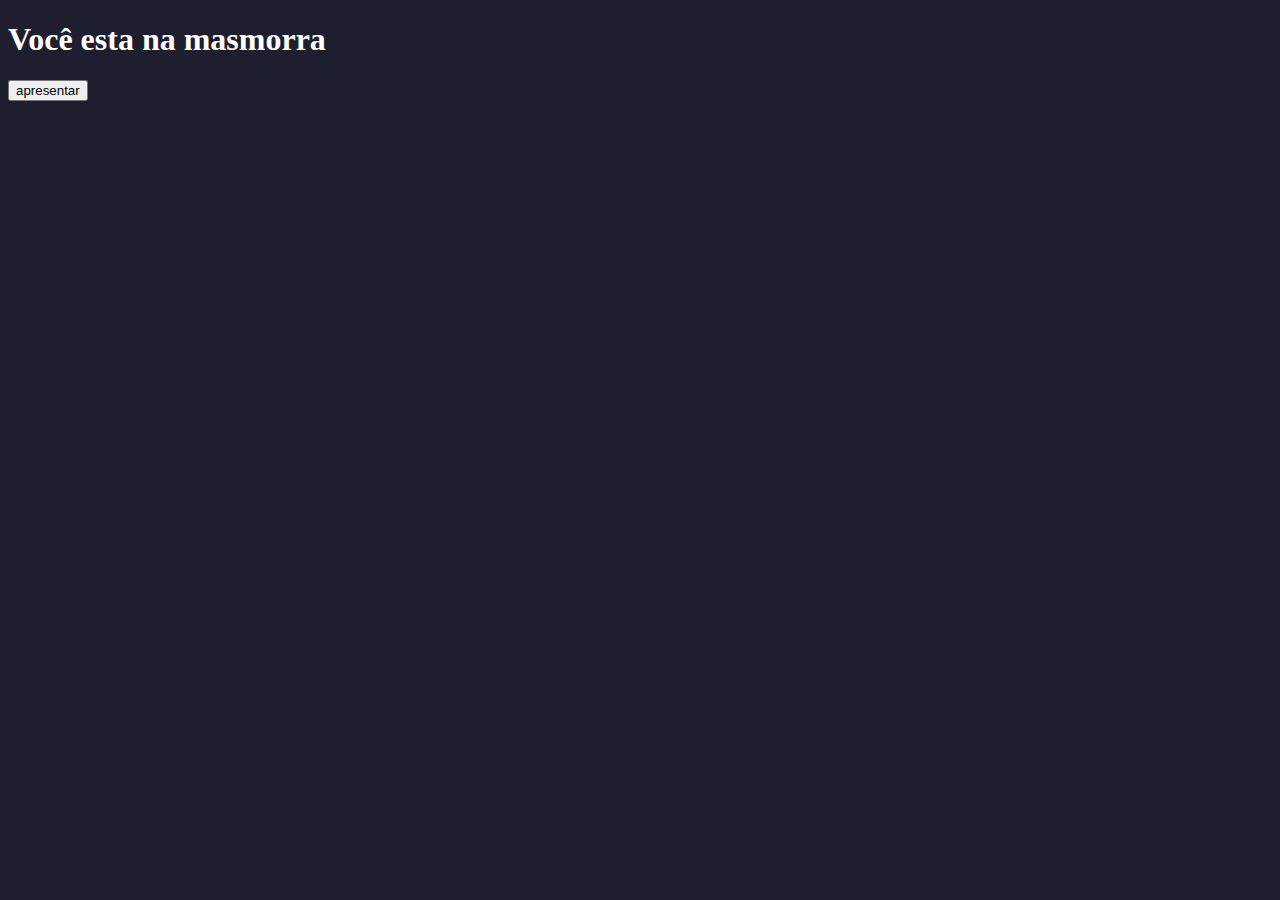
==== pages/masmorra.html @ 24a8bd36 "pimeiro" ====
<!DOCTYPE html>
<html lang="en">
<head>
    <meta charset="UTF-8">
    <meta name="viewport" content="width=device-width, initial-scale=1.0">
    <title>Document</title>
    <link rel="stylesheet" href="../css/style.css">
    
</head>
<body>
    <h1>Você esta na masmorra</h1>
    <h2 id="apresentacao"></h2>
    <button onclick="apresentacao()">apresentar</button>
</body>
<script src="../js/main.js"></script>
</html>
---- css/style.css ----
body{
    background-color: #1e1e2e;
    color: #ffffff;
}

.titulo{
    font-family: 'Open Sans', 'Helvetica Neue', sans-serif;
}

.blocoDeInscricao{
    width: 40%;
    height: 40vh;
    border-radius: 10px;
    background-color: #2e2f3c;
    box-shadow: 0px 1px 3px 0px #1a1919;
    margin: auto;
    display: flex;
    flex-direction: column;
    align-items: center;
}

.nome{
    font-family: 'Open Sans', 'Helvetica Neue', sans-serif;
    display: flex;
    flex-direction: column;
    align-items: center;
}

.atributos{
    font-family: 'Open Sans', 'Helvetica Neue', sans-serif;
    width: 100%;
    display: flex;
    flex-direction: column;
    align-items: center;
}

.status{
    font-size: 90%;
    width: 100%;
    display: flex;
    justify-content: space-between;
}

.box{
    width: 25%;
}

.box input{
    width: 40%;
}

.botao{
    color: #ffffff;
    width: 30%;
    height: 4vh;
    background-color: #017afa;
    border: none;
    border-radius: 2px;
}
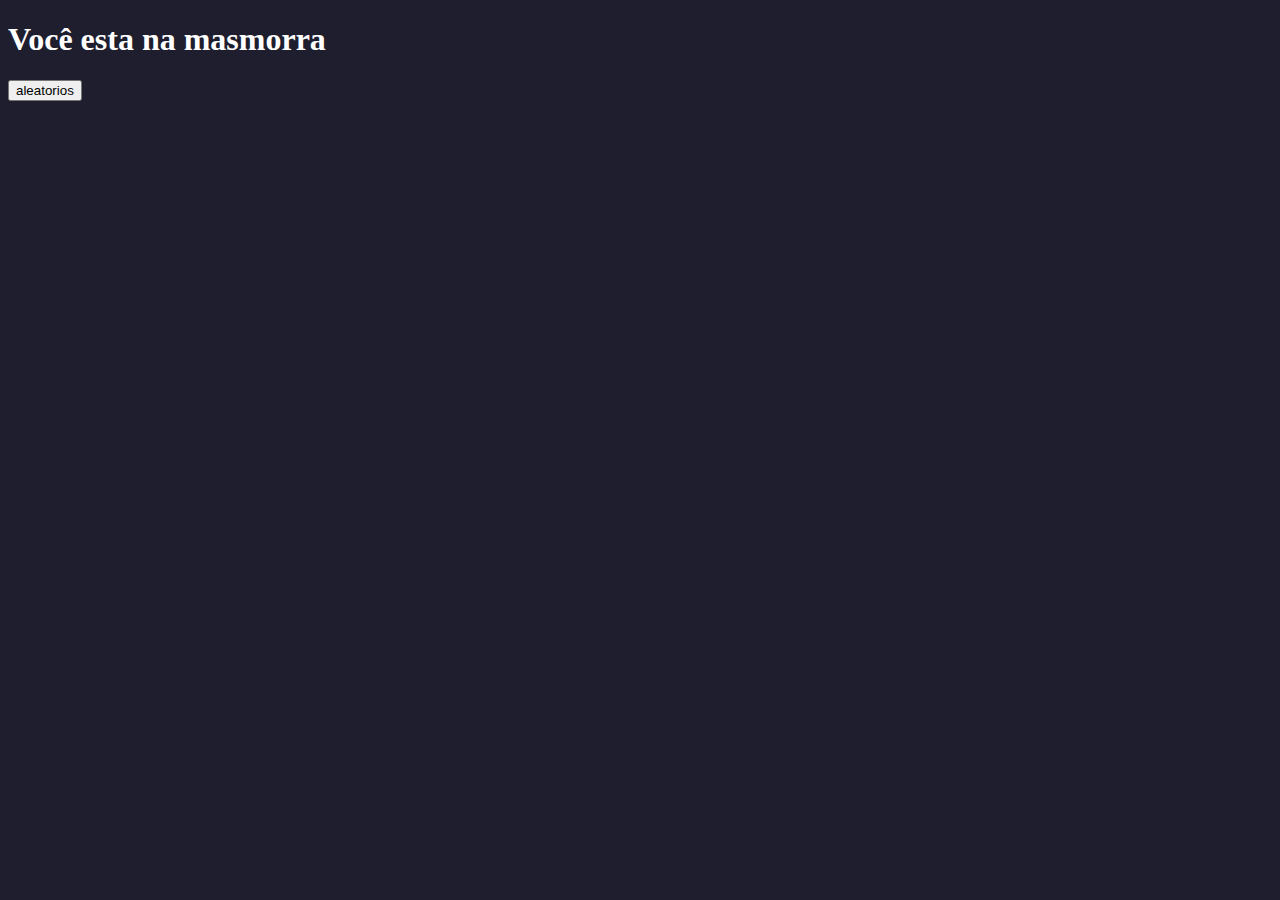
==== commit b8ea7239: "mais um dia" ====
--- a/pages/masmorra.html
+++ b/pages/masmorra.html
@@ -9,8 +9,63 @@
 </head>
 <body>
     <h1>Você esta na masmorra</h1>
-    <h2 id="apresentacao"></h2>
-    <button onclick="apresentacao()">apresentar</button>
+    <button onclick="jornada(inimigosN1)">aleatorios</button>
+    <div class="blocoDeAventura"></div>
 </body>
-<script src="../js/main.js"></script>
+<script>
+    function deusaDosNumerosAleatorios(){ // A Maldita deusa dos numeros aleatorios
+       return Math.floor(Math.random()*10)+1;
+    }
+
+
+    const urlParams = new URLSearchParams(window.location.search);
+    let nome = urlParams.get("nome");
+    let forca = urlParams.get("forca");
+    let defesa = urlParams.get("defesa");
+    let sorte = urlParams.get("sorte");
+    let vidaHeroi = 100;
+    const inimigosN1 = {
+        "goblin": { vida: 10, defesa: 3, ataque: 2},
+        "goblin_batedor": { vida: 10, defesa: 2, ataque: 4},
+        "morcego": { vida: 5, defesa: 2, ataque: 3},
+        "serpente": { vida: 15, defesa: 5, ataque: 3}
+    }
+    let inimigosAbatidos = 0
+    function golpe(ataque, defesa, sorte=0){
+        let dano = ataque - defesa;
+        if (dano < 0){
+            dano = 0
+        }
+        if (sorte) {
+            if (deusaDosNumerosAleatorios() <= sorte){
+                dano*=2
+                alert("Critico")
+            }
+        }
+        return dano
+    }
+
+    function jornada(inimigos){
+        let inimigo = Object.keys(inimigos); // coleta o nomes dos inimigos
+        while (inimigosAbatidos < 5 && vidaHeroi > 0){
+            let inimigoAleatorio = inimigo[Math.floor(Math.random()*inimigo.length)]
+            console.log(`Um ${inimigoAleatorio} apareceu`)
+            let vidaInimigo = inimigos[inimigoAleatorio]["vida"];
+            while (vidaInimigo > 0 && vidaHeroi > 0){
+                vidaHeroi-=golpe(forca, inimigos[inimigoAleatorio]["defesa"], sorte);
+                vidaInimigo-=golpe(inimigos[inimigoAleatorio]["ataque"], defesa)
+
+            }
+            inimigosAbatidos++
+        } 
+        if (vidaHeroi <= 0){
+            console.log("Você foi derrotado")
+        } else {
+            console.log("Você completou o andar 1")
+        }
+        console.log("Fim da aventura")
+    }
+
+
+</script>
 </html>--- a/css/style.css
+++ b/css/style.css
@@ -9,7 +9,7 @@
 
 .blocoDeInscricao{
     width: 40%;
-    height: 40vh;
+    height: auto;
     border-radius: 10px;
     background-color: #2e2f3c;
     box-shadow: 0px 1px 3px 0px #1a1919;
@@ -56,4 +56,19 @@
     background-color: #017afa;
     border: none;
     border-radius: 2px;
-}+}
+
+
+
+
+.blocoDeAventura{
+    width: 40%;
+    height: auto;
+    border-radius: 10px;
+    background-color: #2e2f3c;
+    box-shadow: 0px 1px 3px 0px #1a1919;
+    margin: auto;
+    display: flex;
+    flex-direction: column;
+    align-items: center;
+}
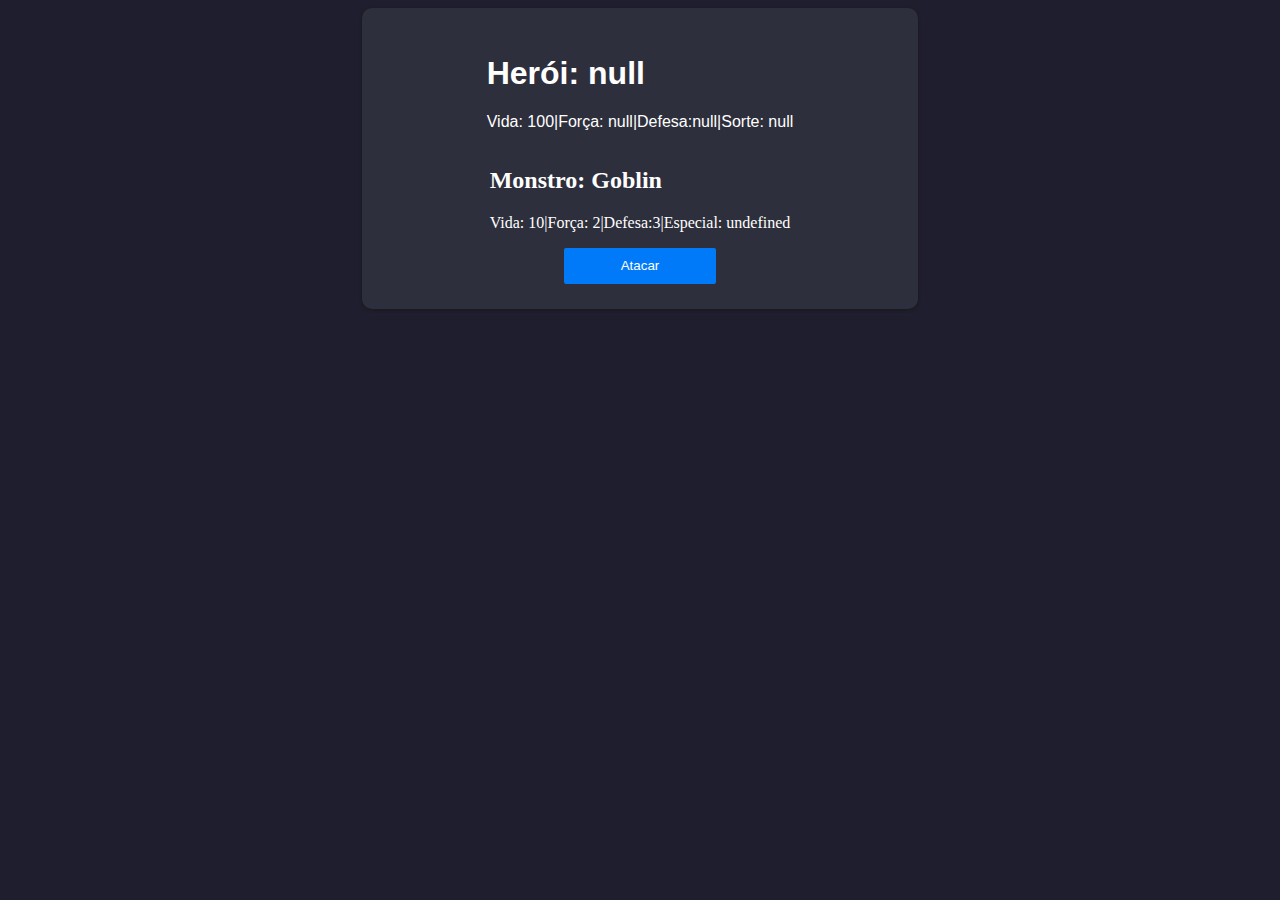
==== commit 98b036b3: "conserto" ====
--- a/pages/masmorra.html
+++ b/pages/masmorra.html
@@ -8,9 +8,11 @@
     
 </head>
 <body>
-    <h1>Você esta na masmorra</h1>
-    <button onclick="jornada(inimigosN1)">aleatorios</button>
-    <div class="blocoDeAventura"></div>
+    <div class="blocoDeAventura">
+        <div id="andar"></div>
+        <div id="monstros"></div>
+        <button class="botao" onclick="golpe()">Atacar</button>
+    </div>
 </body>
 <script>
     function deusaDosNumerosAleatorios(){ // A Maldita deusa dos numeros aleatorios
@@ -24,47 +26,55 @@
     let defesa = urlParams.get("defesa");
     let sorte = urlParams.get("sorte");
     let vidaHeroi = 100;
-    const inimigosN1 = {
-        "goblin": { vida: 10, defesa: 3, ataque: 2},
-        "goblin_batedor": { vida: 10, defesa: 2, ataque: 4},
-        "morcego": { vida: 5, defesa: 2, ataque: 3},
-        "serpente": { vida: 15, defesa: 5, ataque: 3}
+    const inimigos = {
+        "Goblin": { vida: 10, defesa: 3, ataque: 2},
+        "Goblin_batedor": { vida: 10, defesa: 2, ataque: 4},
+        "Serpe": { vida: 15, defesa: 5, ataque: 3}
     }
+
+    const inimigosN2 = {
+
+    }
+
+
     let inimigosAbatidos = 0
     function golpe(ataque, defesa, sorte=0){
         let dano = ataque - defesa;
-        if (dano < 0){
-            dano = 0
+        if (dano <= 0){
+            dano = 1
         }
         if (sorte) {
             if (deusaDosNumerosAleatorios() <= sorte){
                 dano*=2
-                alert("Critico")
             }
         }
         return dano
     }
 
-    function jornada(inimigos){
-        let inimigo = Object.keys(inimigos); // coleta o nomes dos inimigos
-        while (inimigosAbatidos < 5 && vidaHeroi > 0){
-            let inimigoAleatorio = inimigo[Math.floor(Math.random()*inimigo.length)]
-            console.log(`Um ${inimigoAleatorio} apareceu`)
-            let vidaInimigo = inimigos[inimigoAleatorio]["vida"];
-            while (vidaInimigo > 0 && vidaHeroi > 0){
-                vidaHeroi-=golpe(forca, inimigos[inimigoAleatorio]["defesa"], sorte);
-                vidaInimigo-=golpe(inimigos[inimigoAleatorio]["ataque"], defesa)
+    document.getElementById("andar").innerHTML = `
+        <div class="titulo">
+           <h1>Herói: ${nome}</h1>
+           <p>Vida: ${vidaHeroi}|Força: ${forca}|Defesa:${defesa}|Sorte: ${sorte}</p>
+           
+        </div>
+        <p id="aventura"></p>`;
+    let inimigo = Object.keys(inimigos); // coleta o nomes dos inimigos
+    let inimigoDoAndar = inimigo[inimigosAbatidos]
+    document.getElementById("monstros").innerHTML = `
+    <h2>Monstro: ${inimigoDoAndar} </h2>
+    <p>Vida: ${inimigos[inimigoDoAndar]["vida"]}|Força: ${inimigos[inimigoDoAndar]["ataque"]}|Defesa:${inimigos[inimigoDoAndar]["defesa"]}|Especial: ${inimigos[inimigoDoAndar]["especial"]}</p>
+    `;
+    let vidaInimigo = inimigos[inimigoDoAndar]["vida"];
+        
+    /*while (vidaInimigo > 0 && vidaHeroi > 0){
+        vidaHeroi-=golpe(forca, inimigos[inimigoDoAndar]["defesa"], sorte);
+        vidaInimigo-=golpe(inimigos[inimigoDoAndar]["ataque"], defesa)
 
-            }
-            inimigosAbatidos++
-        } 
-        if (vidaHeroi <= 0){
-            console.log("Você foi derrotado")
-        } else {
-            console.log("Você completou o andar 1")
-        }
-        console.log("Fim da aventura")
-    }
+    }*/
+    
+    
+    
+    
 
 
 </script>
--- a/css/style.css
+++ b/css/style.css
@@ -10,6 +10,7 @@
 .blocoDeInscricao{
     width: 40%;
     height: auto;
+    padding: 2%;
     border-radius: 10px;
     background-color: #2e2f3c;
     box-shadow: 0px 1px 3px 0px #1a1919;
@@ -64,6 +65,7 @@
 .blocoDeAventura{
     width: 40%;
     height: auto;
+    padding: 2%;
     border-radius: 10px;
     background-color: #2e2f3c;
     box-shadow: 0px 1px 3px 0px #1a1919;
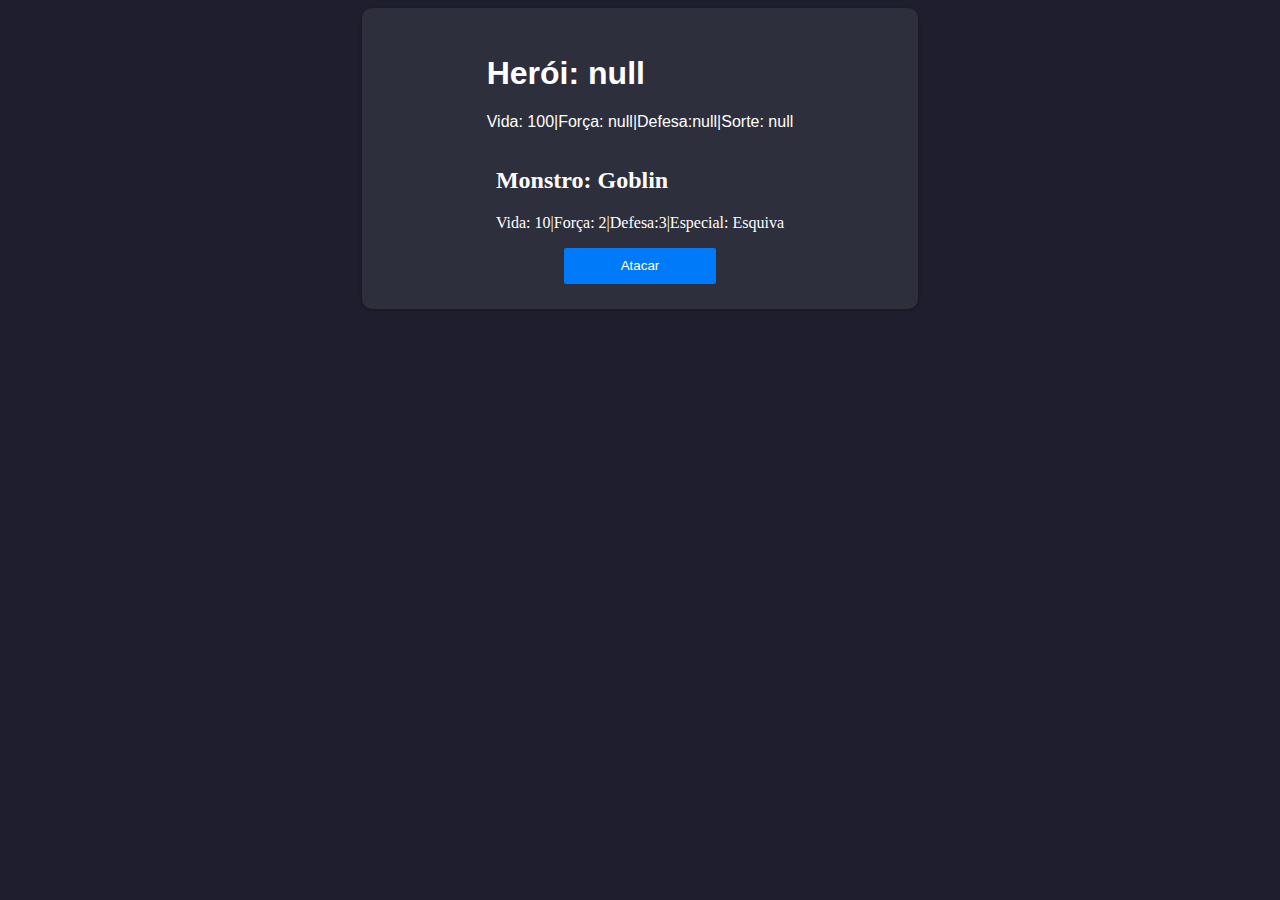
==== commit a927703e: "uma conquista" ====
--- a/pages/masmorra.html
+++ b/pages/masmorra.html
@@ -27,44 +27,80 @@
     let sorte = urlParams.get("sorte");
     let vidaHeroi = 100;
     const inimigos = {
-        "Goblin": { vida: 10, defesa: 3, ataque: 2},
-        "Goblin_batedor": { vida: 10, defesa: 2, ataque: 4},
-        "Serpe": { vida: 15, defesa: 5, ataque: 3}
+        "Goblin": { vida: 10, defesa: 3, ataque: 2, especial: "Esquiva"},
+        "Goblin_batedor": { vida: 10, defesa: 2, ataque: 4, especial: "Segundo_Ataque"},
+        "Serpente": { vida: 15, defesa: 5, ataque: 3, especial: "Veneno"},
+        "Carniçal": { vida: 25, defesa: 3, ataque: 5, especial: "Sangria"},
+        "Gelatina": {vida: 20, defesa: 6, ataque: 6, especial: "Acido"},
+        "Ettin":  {vida: 20, defesa: 4, ataque: 6, especial: "Ataque_Duplo"}
     }
-
-    const inimigosN2 = {
-
-    }
+    let inimigo = Object.keys(inimigos); // coleta o nomes dos inimigos
+    let inimigosAbatidos = 0
+    let inimigoDoAndar = inimigo[inimigosAbatidos]
+    let vidaInimigo = inimigos[inimigoDoAndar]["vida"];
 
 
-    let inimigosAbatidos = 0
-    function golpe(ataque, defesa, sorte=0){
-        let dano = ataque - defesa;
-        if (dano <= 0){
-            dano = 1
-        }
-        if (sorte) {
-            if (deusaDosNumerosAleatorios() <= sorte){
-                dano*=2
-            }
-        }
-        return dano
-    }
+
 
     document.getElementById("andar").innerHTML = `
         <div class="titulo">
            <h1>Herói: ${nome}</h1>
-           <p>Vida: ${vidaHeroi}|Força: ${forca}|Defesa:${defesa}|Sorte: ${sorte}</p>
+           <p id="estatus">Vida: ${vidaHeroi}|Força: ${forca}|Defesa:${defesa}|Sorte: ${sorte}</p>
            
         </div>
         <p id="aventura"></p>`;
-    let inimigo = Object.keys(inimigos); // coleta o nomes dos inimigos
-    let inimigoDoAndar = inimigo[inimigosAbatidos]
+    
     document.getElementById("monstros").innerHTML = `
     <h2>Monstro: ${inimigoDoAndar} </h2>
-    <p>Vida: ${inimigos[inimigoDoAndar]["vida"]}|Força: ${inimigos[inimigoDoAndar]["ataque"]}|Defesa:${inimigos[inimigoDoAndar]["defesa"]}|Especial: ${inimigos[inimigoDoAndar]["especial"]}</p>
+    <p>Vida: ${vidaInimigo}|Força: ${inimigos[inimigoDoAndar]["ataque"]}|Defesa:${inimigos[inimigoDoAndar]["defesa"]}|Especial: ${inimigos[inimigoDoAndar]["especial"]}</p>
     `;
-    let vidaInimigo = inimigos[inimigoDoAndar]["vida"];
+
+
+    function golpe(){
+        let danoHeroi = forca - inimigos[inimigoDoAndar]["defesa"];
+        if (danoHeroi <= 0){//Para não bugar e ficar em uma luta infinita de dano 0
+            danoHeroi = 1
+        }
+        if (deusaDosNumerosAleatorios() <= sorte){//Gera critico
+            danoHeroi*=2
+        }
+        let danoInimigo = inimigos[inimigoDoAndar]["ataque"] - defesa;
+        if (danoInimigo <= 0){//Para não bugar e ficar em uma luta infinita de dano 0
+            danoInimigo = 1
+        }
+        let especial = inimigos[inimigoDoAndar]["especial"];
+        
+
+        if (especial == "Esquiva"){ //Esta merda vai burgar e gera uma luta infinita de dano 0
+            if (deusaDosNumerosAleatorios() <= 6){
+                danoHeroi = 0;
+            }
+        } else if(especial == "Segundo_Ataque"){
+            if (deusaDosNumerosAleatorios() <= 4){
+                danoInimigo*=2;
+            }
+        } else if (especial == "Veneno") {
+            danoInimigo+=5;
+        } else if (especial == "Sangria"){
+            vidaInimigo+=danoInimigo;
+        } else if (especial == "Acido"){
+            danoInimigo = inimigos[inimigoDoAndar]["ataque"] - Math.floor(defesa / 2);
+        } else if (especial == "Ataque_Duplo"){
+            if (vidaInimigo/2 <= inimigos[inimigoDoAndar]["vida"]){
+                danoInimigo*=2;
+            }
+        } // eu percebi agora que eu podia fazer com mathcase mas eu ja terminei vai ficar assim
+        vidaInimigo-=danoHeroi;
+        vidaHeroi-=danoInimigo;
+        document.getElementById("monstros").innerHTML = `
+            <h2>Monstro: ${inimigoDoAndar} </h2>
+            <p>Vida: ${vidaInimigo}|Força: ${inimigos[inimigoDoAndar]["ataque"]}|Defesa:${inimigos[inimigoDoAndar]["defesa"]}|Especial: ${inimigos[inimigoDoAndar]["especial"]}</p>
+        `;
+        document.getElementById("estatus").innerHTML = `<p id="estatus">Vida: ${vidaHeroi}|Força: ${forca}|Defesa:${defesa}|Sorte: ${sorte}</p>`;
+        
+    }
+
+    
         
     /*while (vidaInimigo > 0 && vidaHeroi > 0){
         vidaHeroi-=golpe(forca, inimigos[inimigoDoAndar]["defesa"], sorte);
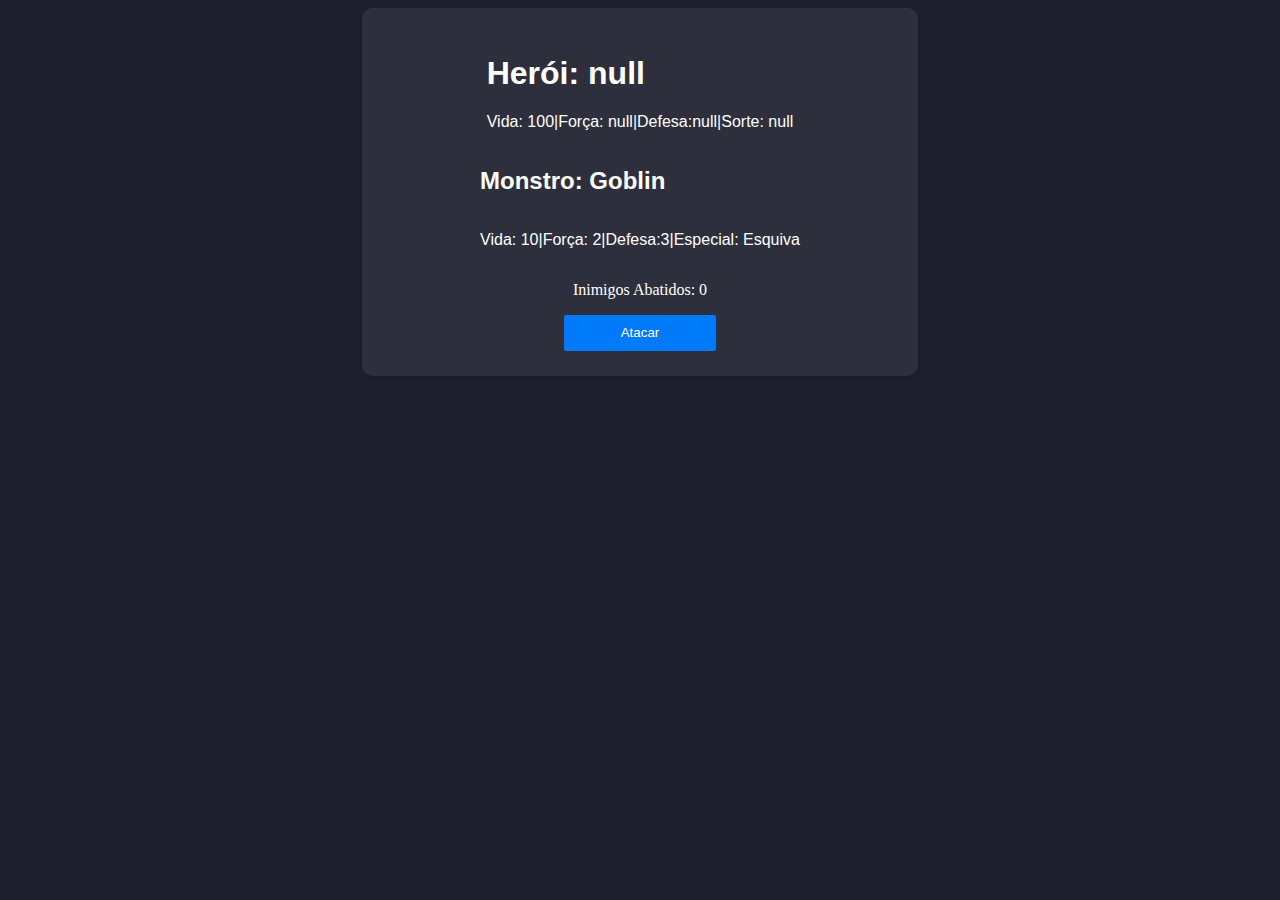
==== commit 8e9e6195: "final" ====
--- a/pages/masmorra.html
+++ b/pages/masmorra.html
@@ -8,9 +8,11 @@
     
 </head>
 <body>
-    <div class="blocoDeAventura">
+    <div id="idblocoDeAventura" class="blocoDeAventura">
         <div id="andar"></div>
         <div id="monstros"></div>
+        <div id="aventura"></div>
+        <div id="derrota"></div>
         <button class="botao" onclick="golpe()">Atacar</button>
     </div>
 </body>
@@ -28,89 +30,170 @@
     let vidaHeroi = 100;
     const inimigos = {
         "Goblin": { vida: 10, defesa: 3, ataque: 2, especial: "Esquiva"},
-        "Goblin_batedor": { vida: 10, defesa: 2, ataque: 4, especial: "Segundo_Ataque"},
+        "Goblin Batedor": { vida: 10, defesa: 2, ataque: 4, especial: "Segundo Ataque"},
         "Serpente": { vida: 15, defesa: 5, ataque: 3, especial: "Veneno"},
         "Carniçal": { vida: 25, defesa: 3, ataque: 5, especial: "Sangria"},
         "Gelatina": {vida: 20, defesa: 6, ataque: 6, especial: "Acido"},
-        "Ettin":  {vida: 20, defesa: 4, ataque: 6, especial: "Ataque_Duplo"}
+        "Ettin":  {vida: 20, defesa: 4, ataque: 6, especial: "Ataque Duplo"}
     }
     let inimigo = Object.keys(inimigos); // coleta o nomes dos inimigos
     let inimigosAbatidos = 0
     let inimigoDoAndar = inimigo[inimigosAbatidos]
     let vidaInimigo = inimigos[inimigoDoAndar]["vida"];
-
-
-
-
-    document.getElementById("andar").innerHTML = `
-        <div class="titulo">
-           <h1>Herói: ${nome}</h1>
-           <p id="estatus">Vida: ${vidaHeroi}|Força: ${forca}|Defesa:${defesa}|Sorte: ${sorte}</p>
-           
-        </div>
-        <p id="aventura"></p>`;
+    let danoHeroi;
+    let danoInimigo;
+    let especial;
+    let critico = false;
+    let acontece;
+    let descricaoH;
+    let descricaoI;
+
+    function nivel(){
+        let n = Math.floor(Math.random()*3)+1;
+        if (n == 1){
+            forca++
+        } else if (n == 2){
+            defesa++
+        } else {
+            sorte++
+        }
+    }
+
+    function gameover(){
+        return document.getElementById("idblocoDeAventura").innerHTML = `
+            <div class="titulo">
+               <h1>Você foi Derrotado</h1>
+               <a href='../index.html'><button class="botao" >Recomeçar</button></a>
+            </div>`;
+    }
+
+    function vitoria(){
+        return document.getElementById("idblocoDeAventura").innerHTML = `
+            <div class="titulo">
+                <h1>Parabéns</h1>
+                <h1>Você Desbravou toda a Masmorra</h1>
+                <a href='../index.html'><button class="botao" >Recomeçar</button></a>
+            </div>`;
+    }
+
+    function detalhesDoHeroi(){
+        return document.getElementById("andar").innerHTML = `
+            <div class="titulo">
+               <h1>Herói: ${nome}</h1>
+               <p id="estatus">Vida: ${vidaHeroi}|Força: ${forca}|Defesa:${defesa}|Sorte: ${sorte}</p>
+               
+            </div>`;
+    }
     
-    document.getElementById("monstros").innerHTML = `
-    <h2>Monstro: ${inimigoDoAndar} </h2>
-    <p>Vida: ${vidaInimigo}|Força: ${inimigos[inimigoDoAndar]["ataque"]}|Defesa:${inimigos[inimigoDoAndar]["defesa"]}|Especial: ${inimigos[inimigoDoAndar]["especial"]}</p>
-    `;
-
+    function limpar(){
+        vidaInimigo = inimigos[inimigoDoAndar]["vida"];
+        inimigosAbatidos++
+        inimigoDoAndar = inimigo[inimigosAbatidos]
+        return document.getElementById("aventura").innerHTML = ``
+    }
+
+    function detalhesDoMonstro(){//função que escreve estatisticas e do monstro
+        return document.getElementById("monstros").innerHTML = `
+            <div class="titulo">
+                <h2>Monstro: ${inimigoDoAndar} </h2>
+            </div>
+            <div class="atributos">
+                <p>Vida: ${vidaInimigo}|Força: ${inimigos[inimigoDoAndar]["ataque"]}|Defesa:${inimigos[inimigoDoAndar]["defesa"]}|Especial: ${inimigos[inimigoDoAndar]["especial"]}</p>
+            </div>    
+            `;
+        document.getElementById("estatus").innerHTML = `<p id="estatus">Vida: ${vidaHeroi}|Força: ${forca}|Defesa:${defesa}|Sorte: ${sorte}</p>`;
+    }
+
+    function descricaoBatalhaHeroi(acontece){ // função que escreve a os o que ouve na batalha
+        if (acontece == "Esquiva"){
+            return document.getElementById("aventura").innerHTML += `<p>Você errou o golpe</p>`
+        }
+        if (critico){
+            return document.getElementById("aventura").innerHTML += `<p>Você causou ${danoHeroi} de dano com um Critico!!</p>`;
+        } else {
+            return document.getElementById("aventura").innerHTML += `<p>Você causou ${danoHeroi} de dano</p>`;
+        } 
+    }
+    function descricaoBatalhaInimigo(acontece){
+        if (acontece == "Esquiva"){
+            return document.getElementById("aventura").innerHTML += `<p>O inimigo se esquivou do ataque e lhe causou ${danoInimigo} de dano</p>`
+        } else if(acontece == "Segundo Ataque"){
+            return document.getElementById("aventura").innerHTML += `<p>O inimigo lhe acertou duas vezes e causou ${danoInimigo} de dano</p>`
+        } else if(acontece == "") {
+            return document.getElementById("aventura").innerHTML += `<p>O inimigo lhe causou ${danoInimigo} de dano</p>`
+        }
+        
+    }
+
+    function descricaoBatalha(acontece){
+        return descricaoBatalhaHeroi(acontece), descricaoBatalhaInimigo(acontece)
+    }
 
     function golpe(){
-        let danoHeroi = forca - inimigos[inimigoDoAndar]["defesa"];
+        danoHeroi = forca - inimigos[inimigoDoAndar]["defesa"];
+        danoInimigo = inimigos[inimigoDoAndar]["ataque"] - defesa;
+        especial = inimigos[inimigoDoAndar]["especial"];
+        
+        if (danoInimigo <= 0){//Para não bugar e ficar em uma luta infinita de dano 0
+            danoInimigo = 1
+        }
         if (danoHeroi <= 0){//Para não bugar e ficar em uma luta infinita de dano 0
             danoHeroi = 1
         }
         if (deusaDosNumerosAleatorios() <= sorte){//Gera critico
             danoHeroi*=2
-        }
-        let danoInimigo = inimigos[inimigoDoAndar]["ataque"] - defesa;
-        if (danoInimigo <= 0){//Para não bugar e ficar em uma luta infinita de dano 0
-            danoInimigo = 1
-        }
-        let especial = inimigos[inimigoDoAndar]["especial"];
+            critico = true
+        }
+        
         
 
         if (especial == "Esquiva"){ //Esta merda vai burgar e gera uma luta infinita de dano 0
             if (deusaDosNumerosAleatorios() <= 6){
                 danoHeroi = 0;
+                acontece = "Esquiva";
             }
-        } else if(especial == "Segundo_Ataque"){
+        } else if(especial == "Segundo Ataque"){
             if (deusaDosNumerosAleatorios() <= 4){
                 danoInimigo*=2;
+                acontece = "Segundo Ataque";
             }
         } else if (especial == "Veneno") {
             danoInimigo+=5;
         } else if (especial == "Sangria"){
-            vidaInimigo+=danoInimigo;
+            vidaInimigo+=Math.floor(danoInimigo / 2);
         } else if (especial == "Acido"){
             danoInimigo = inimigos[inimigoDoAndar]["ataque"] - Math.floor(defesa / 2);
-        } else if (especial == "Ataque_Duplo"){
+        } else if (especial == "Ataque Duplo"){
             if (vidaInimigo/2 <= inimigos[inimigoDoAndar]["vida"]){
                 danoInimigo*=2;
             }
         } // eu percebi agora que eu podia fazer com mathcase mas eu ja terminei vai ficar assim
+        
         vidaInimigo-=danoHeroi;
         vidaHeroi-=danoInimigo;
-        document.getElementById("monstros").innerHTML = `
-            <h2>Monstro: ${inimigoDoAndar} </h2>
-            <p>Vida: ${vidaInimigo}|Força: ${inimigos[inimigoDoAndar]["ataque"]}|Defesa:${inimigos[inimigoDoAndar]["defesa"]}|Especial: ${inimigos[inimigoDoAndar]["especial"]}</p>
-        `;
-        document.getElementById("estatus").innerHTML = `<p id="estatus">Vida: ${vidaHeroi}|Força: ${forca}|Defesa:${defesa}|Sorte: ${sorte}</p>`;
-        
-    }
-
-    
-        
-    /*while (vidaInimigo > 0 && vidaHeroi > 0){
-        vidaHeroi-=golpe(forca, inimigos[inimigoDoAndar]["defesa"], sorte);
-        vidaInimigo-=golpe(inimigos[inimigoDoAndar]["ataque"], defesa)
-
-    }*/
-    
-    
-    
-    
+        if(vidaHeroi > 0 && vidaInimigo > 0){
+            detalhesDoHeroi()
+            detalhesDoMonstro()
+            descricaoBatalha(acontece)
+
+        } else if (vidaInimigo <= 0){
+            limpar()
+            nivel()
+            detalhesDoHeroi()
+            detalhesDoMonstro()
+        } else if (vidaHeroi <= 0){
+            gameover()
+        }
+        critico = false;
+        acontece = "";
+        document.getElementById("derrota").innerHTML = `<p>Inimigos Abatidos: ${inimigosAbatidos}</p>`;
+        if (inimigosAbatidos == 6){
+            vitoria()
+        }
+    }
+    detalhesDoHeroi()
+    detalhesDoMonstro()
+    document.getElementById("derrota").innerHTML = `<p>Inimigos Abatidos: ${inimigosAbatidos}</p>`
 
 
 </script>
